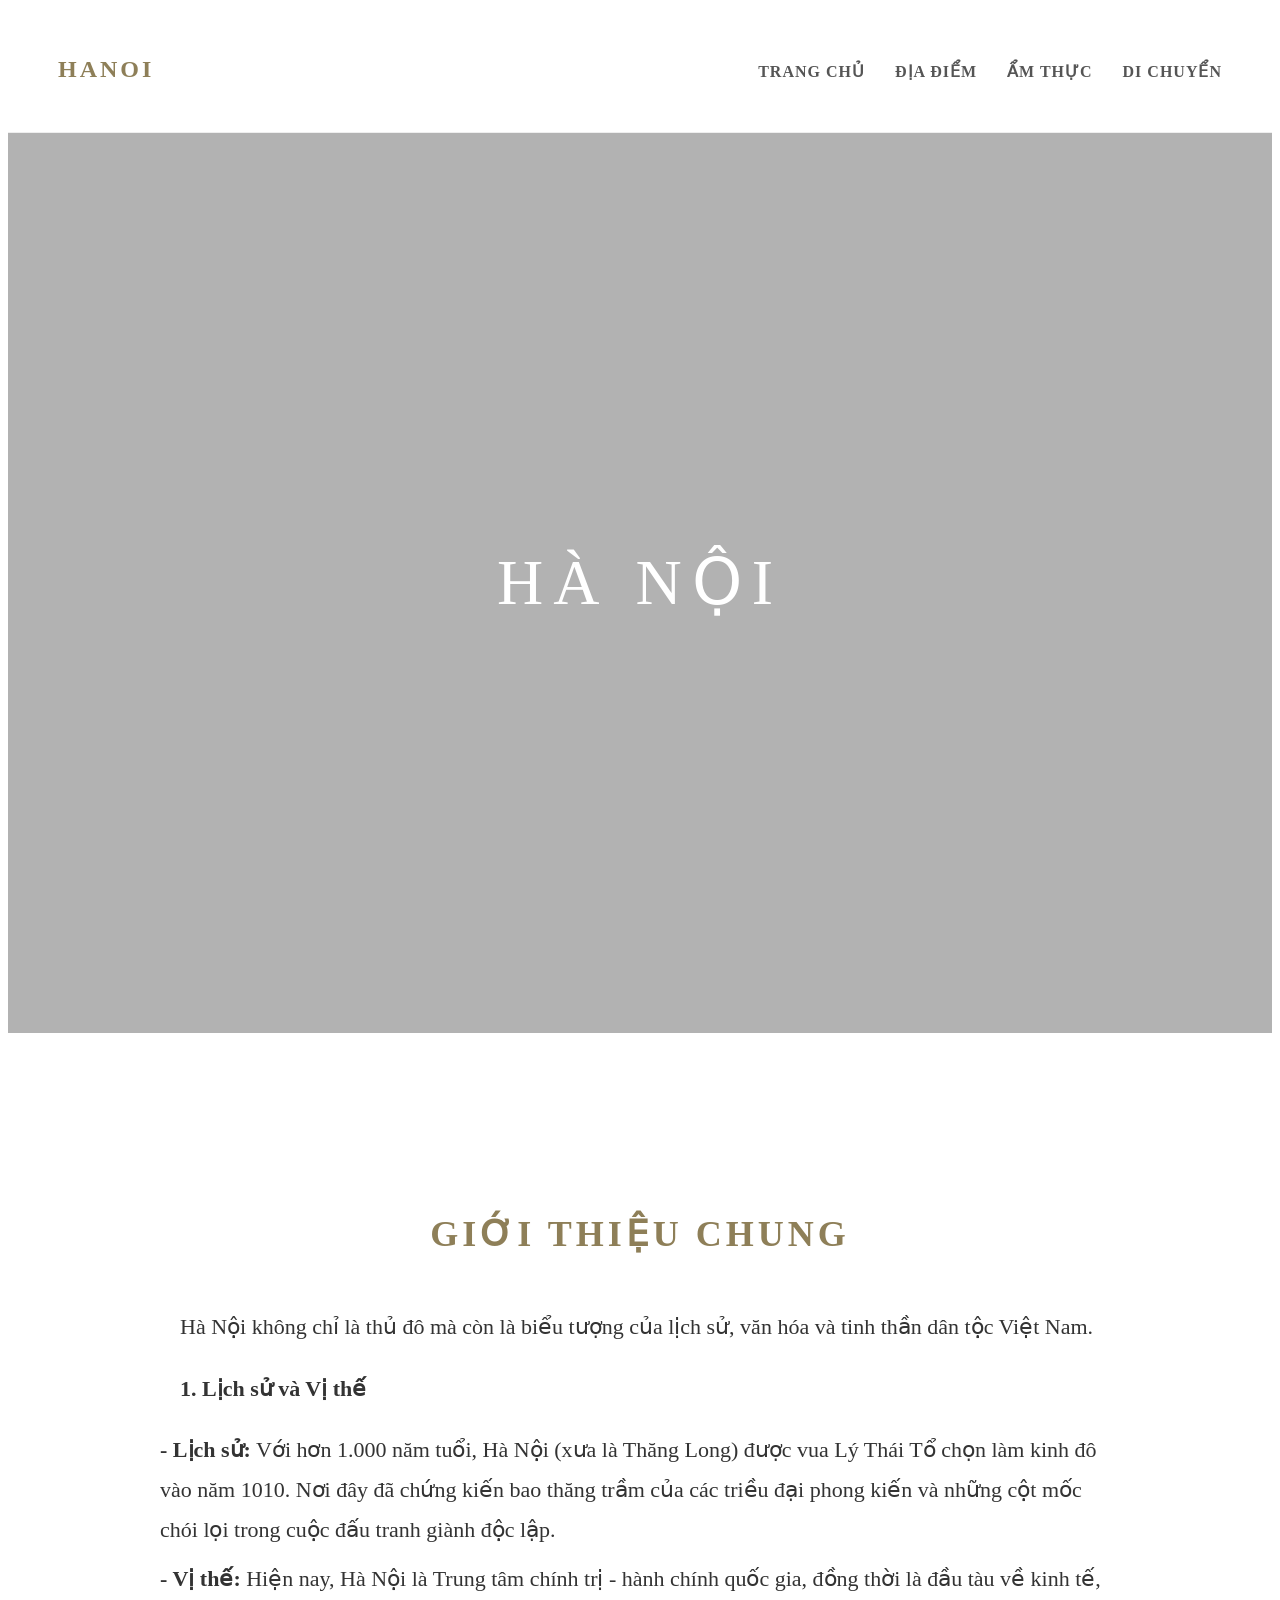
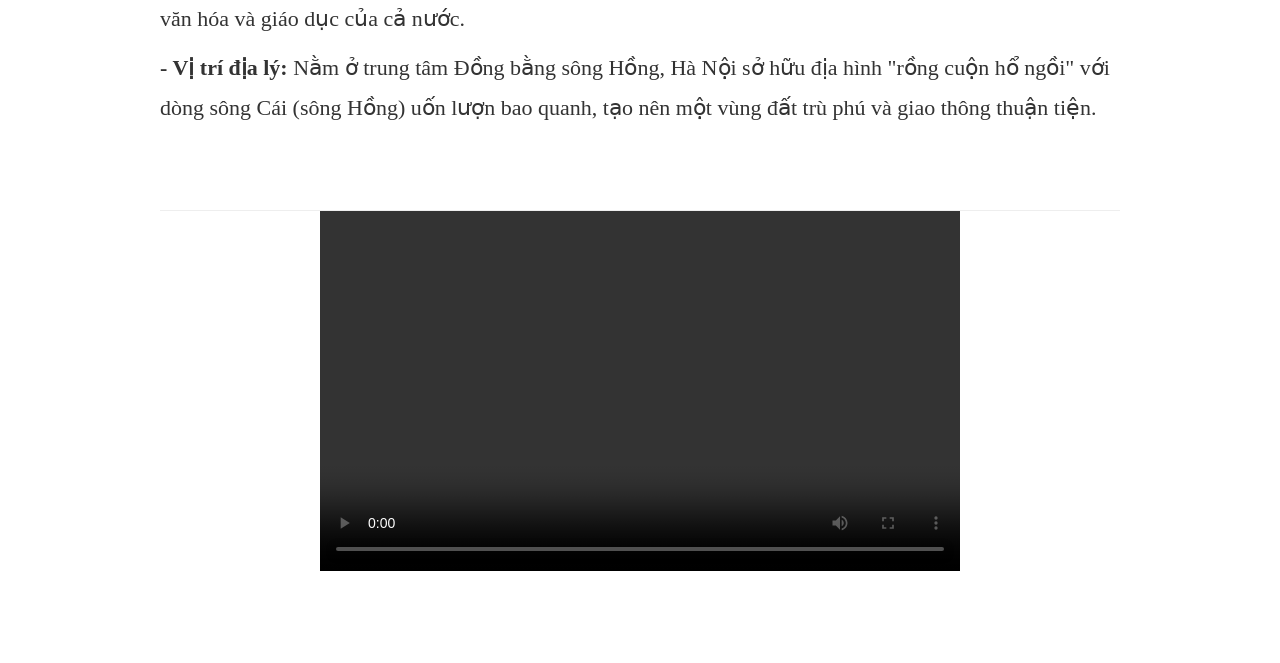
==== index.html @ aae0dd54 "Add files via upload" ====
<!DOCTYPE html>
<html lang="vi">
<head>
    <meta charset="UTF-8">
    <meta name="viewport" content="width=device-width, initial-scale=1.0">
    <title>Hà Nội - Du Lịch Địa Phương</title>
    <link rel="stylesheet" type="text/css" href="style.css">
</head>
<body>

    <nav>
        <div class="logo">HANOI</div>
        <ul>
            <li><a href="Du lịch địa phương.html">Trang chủ</a></li>
            <li><a href="địa điểm.html">Địa điểm</a></li>
            <li><a href="ẩm thực.html">Ẩm thực</a></li>
            <li><a href="di chuyển.html">Di chuyển</a></li>
        </ul>
    </nav>

    <header id="home">
        <h1>HÀ NỘI</h1>
    </header>

    <div class="container">
       <section>
            <h2>Giới thiệu chung</h2>
            <p>Hà Nội không chỉ là thủ đô mà còn là biểu tượng của lịch sử, văn hóa và tinh thần dân tộc Việt Nam.</p>
            <div style="margin-top: 20px;">
                <p><strong>1. Lịch sử và Vị thế</strong></p>
                <ul style="list-style: none; padding-left: 0;">
                    <li style="margin-bottom: 10px;">
                        <strong>- Lịch sử:</strong> Với hơn 1.000 năm tuổi, Hà Nội (xưa là Thăng Long) được vua Lý Thái Tổ chọn làm kinh đô vào năm 1010. Nơi đây đã chứng kiến bao thăng trầm của các triều đại phong kiến và những cột mốc chói lọi trong cuộc đấu tranh giành độc lập.
                    </li>
                    <li style="margin-bottom: 10px;">
                        <strong>- Vị thế:</strong> Hiện nay, Hà Nội là Trung tâm chính trị - hành chính quốc gia, đồng thời là đầu tàu về kinh tế, văn hóa và giáo dục của cả nước.
                    </li>
                    <li style="margin-bottom: 10px;">
                        <strong>- Vị trí địa lý:</strong> Nằm ở trung tâm Đồng bằng sông Hồng, Hà Nội sở hữu địa hình "rồng cuộn hổ ngồi" với dòng sông Cái (sông Hồng) uốn lượn bao quanh, tạo nên một vùng đất trù phú và giao thông thuận tiện.
                    </li>
                </ul>
            </div>
        </section>
<center><video width="640" height="360" controls>
    <source src="Hanoi Vietnam - A Cinematic journey through the city.mp4" type="video/mp4">
</video></center>

</body>
</html>
---- style.css ----
:root {
            --primary-color: #8e7f58; 
            --text-color: #333;
            --bg-color: #ffffff;
        }


        * { margin: 4; padding: 4; box-sizing: border-box; }
       
        body {
            font-family: 'Times New Roman', Times, serif; 
		font-size: 22px;
            line-height: 1.8;
            color: var(--text-color);
            scroll-behavior: smooth; 
        }

        nav {
            position: relative;
            top: 0; width: 100%;
            background: rgba(255, 255, 255, 0.95);
            padding: 20px 50px;
            display: flex;
            justify-content: space-between;
            align-items: center;
            z-index: 1000;
            border-bottom: 1px solid #eee;
        }


        .logo { font-size: 24px; font-weight: bold; letter-spacing: 3px; color: var(--primary-color); }


        nav ul { list-style: none; display: flex; }
        nav ul li { margin-left: 30px; }
        nav ul li a {
            text-decoration: none;
            color: #555;
            text-transform: uppercase;
            font-size: 16px;
            letter-spacing: 1px;
            transition: 0.3s;
            font-weight: bold;
        }
        nav ul li a:hover { color: var(--primary-color); }

        header {
            height: 100vh;
            background: linear-gradient(rgba(0,0,0,0.3), rgba(0,0,0,0.3)),
                        url('https://i.pinimg.com/1200x/d4/3a/80/d43a8018cb38ad21df82fe6ae5277df4.jpg') no-repeat center center/cover;
            display: flex;
            align-items: center;
            justify-content: center;
            color: white;
            text-align: center;
        }


        header h1 { font-size: 4rem; font-weight: 300; letter-spacing: 10px; }


        .container { max-width: 1000px; margin: 80px auto; padding: 0 20px; }
        section { padding: 60px 0; border-bottom: 1px solid #eee; }
        h2 {
            text-align: center;
            font-size: 36px;
            margin-bottom: 40px;
            text-transform: uppercase;
            letter-spacing: 4px;
            color: var(--primary-color);
        }
        p {margin-left: 20px;
        margin-right: 20px;}

        
        .content-img { width: 96%; height: auto; margin: 20px 0; align: center; }
       

        ul.style-list { list-style: none; }
        ul.style-list li { margin-bottom: 30px; }
        ul.style-list li strong { color: var(--primary-color); font-size: 27px; }


        table { width: 100%; border-collapse: collapse; margin-top: 20px; }
        table th, table td { border: 1px solid #ddd; padding: 15px; text-align: center; }
        table th { background: #f9f9f9; font-weight: normal; text-transform: uppercase; }

        footer { text-align: center; padding: 50px; background: #1a1a1a; color: #888; font-size: 12px; }
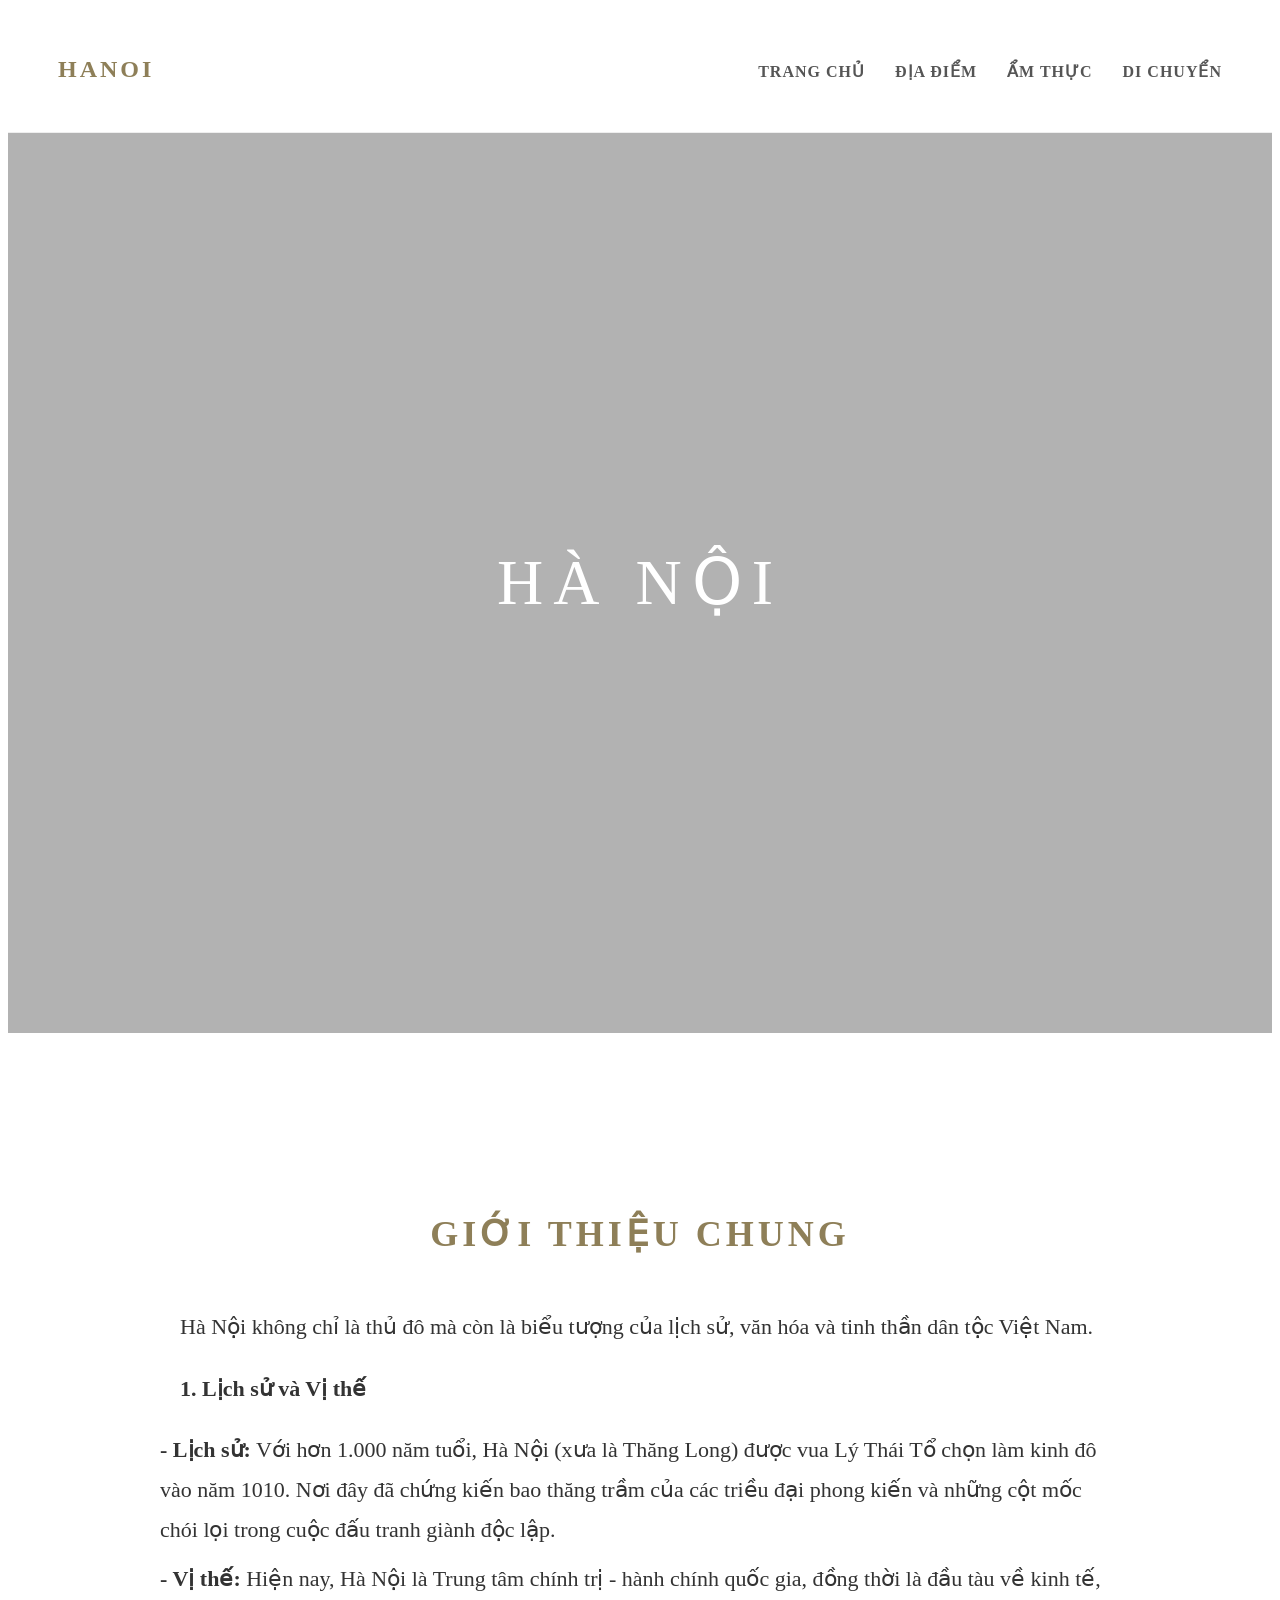
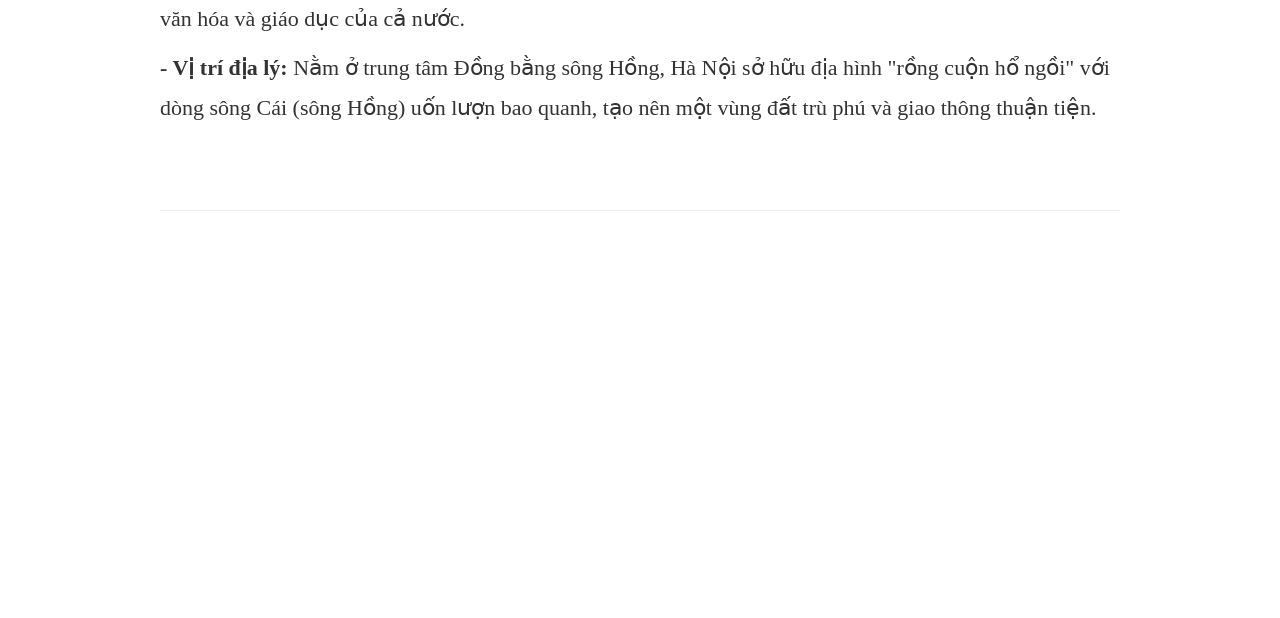
==== commit 072469d1: "index.html" ====
--- a/index.html
+++ b/index.html
@@ -41,9 +41,7 @@
                 </ul>
             </div>
         </section>
-<center><video width="640" height="360" controls>
-    <source src="Hanoi Vietnam - A Cinematic journey through the city.mp4" type="video/mp4">
-</video></center>
+<center><iframe width="560" height="315" src="https://www.youtube.com/embed/islIcqkqUdg?si=MKTOXXMUmC6KgOb7" title="YouTube video player" frameborder="0" allow="accelerometer; autoplay; clipboard-write; encrypted-media; gyroscope; picture-in-picture; web-share" referrerpolicy="strict-origin-when-cross-origin" allowfullscreen></iframe></center>
 
 </body>
-</html>+</html>
